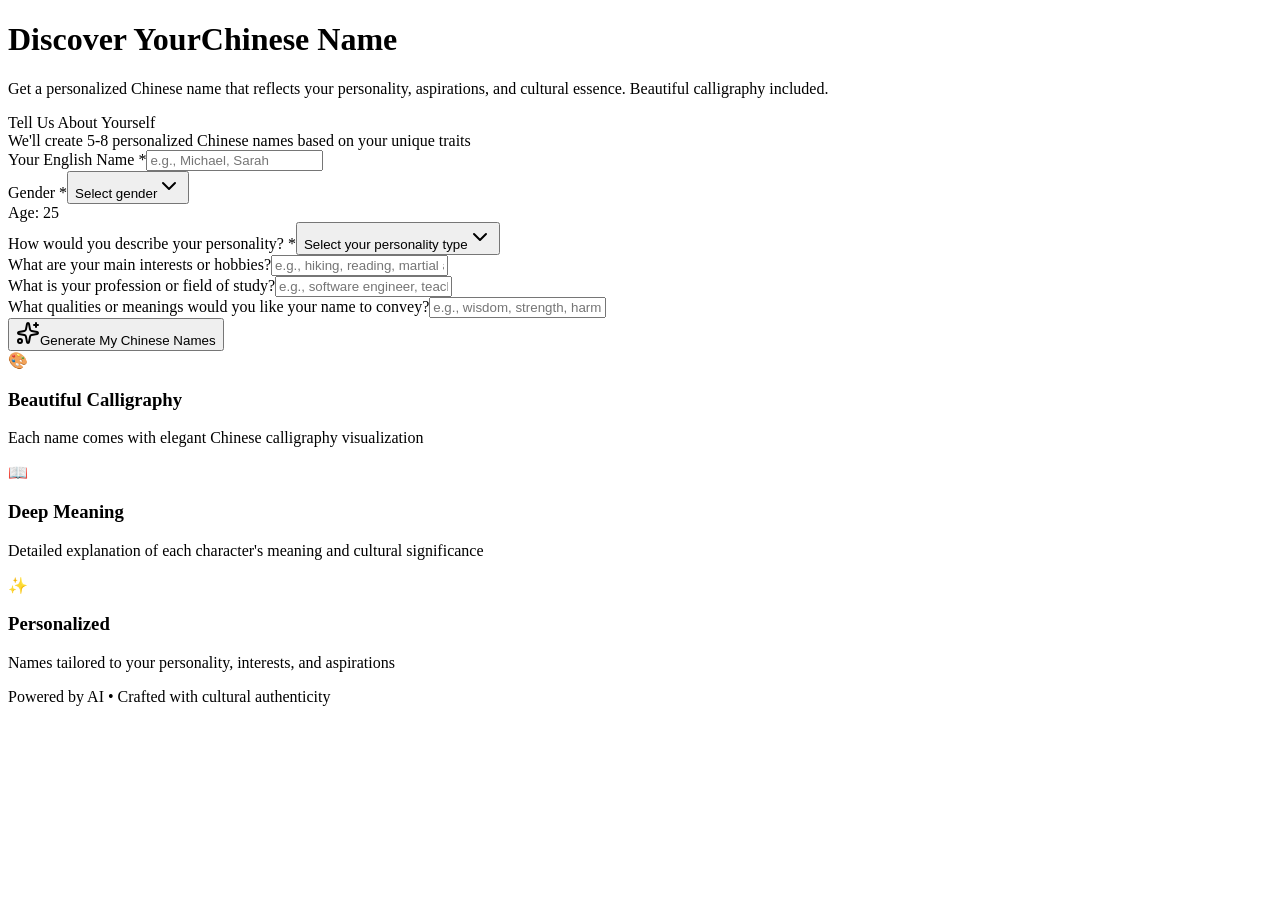
==== chinesename/index.html @ ee8c096d "Add Chinese Name Generator website" ====
<!DOCTYPE html><html lang="en" class="geist_a71539c9-module__T19VSG__variable h-full antialiased"><head><meta charSet="utf-8"/><meta name="viewport" content="width=device-width, initial-scale=1"/><link rel="preload" href="/_next/static/media/caa3a2e1cccd8315-s.p.16t1db8_9y2o~.woff2" as="font" crossorigin="" type="font/woff2"/><link rel="stylesheet" href="/_next/static/chunks/0oq7dlzxo1nx4.css" data-precedence="next"/><link rel="preload" as="script" fetchPriority="low" href="/_next/static/chunks/0rog37tipmr42.js"/><script src="/_next/static/chunks/0llhg6xy2~-3f.js" async=""></script><script src="/_next/static/chunks/0jp3821-g5nzi.js" async=""></script><script src="/_next/static/chunks/09541_.hkkmsu.js" async=""></script><script src="/_next/static/chunks/turbopack-060ne_.bs40fj.js" async=""></script><script src="/_next/static/chunks/0_ajyn4u3q8mh.js" async=""></script><script src="/_next/static/chunks/0qkzziaya7t4r.js" async=""></script><script src="/_next/static/chunks/0joxyw_cdjvs6.js" async=""></script><script src="/_next/static/chunks/0bqce~.9xqy77.js" async=""></script><meta name="next-size-adjust" content=""/><title>Your Chinese Name - Discover Your Perfect Chinese Name</title><meta name="description" content="Get a personalized Chinese name based on your personality, interests, and aspirations. Beautiful calligraphy included."/><link rel="icon" href="/favicon.ico?favicon.0x3dzn~oxb6tn.ico" sizes="256x256" type="image/x-icon"/><script src="/_next/static/chunks/03~yq9q893hmn.js" noModule=""></script></head><body class="min-h-full flex flex-col bg-gradient-to-br from-stone-50 via-amber-50/30 to-stone-100"><div hidden=""><!--$--><!--/$--></div><div class="flex-1 flex flex-col items-center justify-center py-12 px-4 sm:px-6 lg:px-8"><div class="text-center mb-12"><h1 class="text-4xl sm:text-5xl font-bold text-stone-800 mb-4 tracking-tight">Discover Your<span class="block text-red-700">Chinese Name</span></h1><p class="text-lg text-stone-600 max-w-2xl mx-auto">Get a personalized Chinese name that reflects your personality, aspirations, and cultural essence. Beautiful calligraphy included.</p></div><div data-slot="card" data-size="default" class="group/card flex flex-col gap-4 overflow-hidden rounded-xl py-4 text-sm text-card-foreground ring-1 ring-foreground/10 has-data-[slot=card-footer]:pb-0 has-[&gt;img:first-child]:pt-0 data-[size=sm]:gap-3 data-[size=sm]:py-3 data-[size=sm]:has-data-[slot=card-footer]:pb-0 *:[img:first-child]:rounded-t-xl *:[img:last-child]:rounded-b-xl w-full max-w-2xl bg-white/80 backdrop-blur-sm border-stone-200 shadow-xl"><div data-slot="card-header" class="group/card-header @container/card-header grid auto-rows-min items-start gap-1 rounded-t-xl px-4 group-data-[size=sm]/card:px-3 has-data-[slot=card-action]:grid-cols-[1fr_auto] has-data-[slot=card-description]:grid-rows-[auto_auto] [.border-b]:pb-4 group-data-[size=sm]/card:[.border-b]:pb-3 text-center"><div data-slot="card-title" class="font-heading font-medium group-data-[size=sm]/card:text-sm text-2xl text-stone-800">Tell Us About Yourself</div><div data-slot="card-description" class="text-sm text-stone-500">We&#x27;ll create 5-8 personalized Chinese names based on your unique traits</div></div><div data-slot="card-content" class="px-4 group-data-[size=sm]/card:px-3"><form class="space-y-6"><div class="space-y-2"><label data-slot="label" class="flex items-center gap-2 text-sm leading-none font-medium select-none group-data-[disabled=true]:pointer-events-none group-data-[disabled=true]:opacity-50 peer-disabled:cursor-not-allowed peer-disabled:opacity-50 text-stone-700" for="englishName">Your English Name <span class="text-red-500">*</span></label><input id="englishName" data-slot="input" placeholder="e.g., Michael, Sarah" required="" class="h-8 w-full min-w-0 rounded-lg border bg-transparent px-2.5 py-1 text-base transition-colors outline-none file:inline-flex file:h-6 file:border-0 file:bg-transparent file:text-sm file:font-medium file:text-foreground placeholder:text-muted-foreground focus-visible:border-ring focus-visible:ring-3 focus-visible:ring-ring/50 disabled:pointer-events-none disabled:cursor-not-allowed disabled:bg-input/50 disabled:opacity-50 aria-invalid:border-destructive aria-invalid:ring-3 aria-invalid:ring-destructive/20 md:text-sm dark:bg-input/30 dark:disabled:bg-input/80 dark:aria-invalid:border-destructive/50 dark:aria-invalid:ring-destructive/40 border-stone-300 focus:border-red-700 focus:ring-red-700" value=""/></div><div class="grid grid-cols-1 sm:grid-cols-2 gap-4"><div class="space-y-2"><label data-slot="label" class="flex items-center gap-2 text-sm leading-none font-medium select-none group-data-[disabled=true]:pointer-events-none group-data-[disabled=true]:opacity-50 peer-disabled:cursor-not-allowed peer-disabled:opacity-50 text-stone-700" for="gender">Gender <span class="text-red-500">*</span></label><button type="button" data-placeholder="" tabindex="0" id="base-ui-_R_2aiavb_" role="combobox" aria-expanded="false" aria-haspopup="listbox" aria-required="true" data-slot="select-trigger" data-size="default" class="flex w-fit items-center justify-between gap-1.5 rounded-lg border bg-transparent py-2 pr-2 pl-2.5 text-sm whitespace-nowrap transition-colors outline-none select-none focus-visible:border-ring focus-visible:ring-3 focus-visible:ring-ring/50 disabled:cursor-not-allowed disabled:opacity-50 aria-invalid:border-destructive aria-invalid:ring-3 aria-invalid:ring-destructive/20 data-placeholder:text-muted-foreground data-[size=default]:h-8 data-[size=sm]:h-7 data-[size=sm]:rounded-[min(var(--radius-md),10px)] *:data-[slot=select-value]:line-clamp-1 *:data-[slot=select-value]:flex *:data-[slot=select-value]:items-center *:data-[slot=select-value]:gap-1.5 dark:bg-input/30 dark:hover:bg-input/50 dark:aria-invalid:border-destructive/50 dark:aria-invalid:ring-destructive/40 [&amp;_svg]:pointer-events-none [&amp;_svg]:shrink-0 [&amp;_svg:not([class*=&#x27;size-&#x27;])]:size-4 border-stone-300 focus:border-red-700 focus:ring-red-700"><span data-placeholder="" data-slot="select-value" class="flex flex-1 text-left">Select gender</span><svg xmlns="http://www.w3.org/2000/svg" width="24" height="24" viewBox="0 0 24 24" fill="none" stroke="currentColor" stroke-width="2" stroke-linecap="round" stroke-linejoin="round" class="lucide lucide-chevron-down pointer-events-none size-4 text-muted-foreground" aria-hidden="true"><path d="m6 9 6 6 6-6"></path>▼</svg></button><input id="base-ui-_R_2aiavb_-hidden-input" required="" style="clip-path:inset(50%);overflow:hidden;white-space:nowrap;border:0;padding:0;width:1px;height:1px;margin:-1px;position:fixed;top:0;left:0" tabindex="-1" aria-hidden="true" value=""/></div><div class="space-y-2"><label data-slot="label" class="flex items-center gap-2 text-sm leading-none font-medium select-none group-data-[disabled=true]:pointer-events-none group-data-[disabled=true]:opacity-50 peer-disabled:cursor-not-allowed peer-disabled:opacity-50 text-stone-700">Age: <!-- -->25</label><div data-orientation="horizontal" id="base-ui-_R_2iiavb_" role="group" data-slot="slider" class="data-horizontal:w-full data-vertical:h-full py-2"><div data-orientation="horizontal" data-base-ui-slider-control="" class="relative flex w-full touch-none items-center select-none data-disabled:opacity-50 data-vertical:h-full data-vertical:min-h-40 data-vertical:w-auto data-vertical:flex-col"><div data-orientation="horizontal" style="position:relative" data-slot="slider-track" class="relative grow overflow-hidden rounded-full bg-muted select-none data-horizontal:h-1 data-horizontal:w-full data-vertical:h-full data-vertical:w-1"><div data-orientation="horizontal" data-base-ui-slider-indicator="" style="visibility:hidden;position:relative;height:inherit;--start-position:0%;inset-inline-start:0;width:var(--start-position)" data-slot="slider-range" class="bg-primary select-none data-horizontal:h-full data-vertical:w-full"></div></div><div data-orientation="horizontal" data-index="0" id="base-ui-_R_1miiavb_" style="--position:0%;visibility:hidden;position:absolute;inset-inline-start:var(--position);top:50%;translate:-50% -50%" data-slot="slider-thumb" class="relative block size-3 shrink-0 rounded-full border border-ring bg-white ring-ring/50 transition-[color,box-shadow] select-none after:absolute after:-inset-2 hover:ring-3 focus-visible:ring-3 focus-visible:outline-hidden active:ring-3 disabled:pointer-events-none disabled:opacity-50"><input aria-orientation="horizontal" aria-valuenow="25" id="base-ui-_R_1miiavbH2_" max="80" min="10" step="1" style="clip-path:inset(50%);overflow:hidden;white-space:nowrap;border:0;padding:0;width:100%;height:100%;margin:-1px;position:fixed;top:0;left:0" type="range" value="25"/><script>!function(){const t=document.currentScript?.parentElement;if(!t)return;const e=t.closest("[data-base-ui-slider-control]");if(!e)return;const r=e.querySelector("[data-base-ui-slider-indicator]"),i=e.getBoundingClientRect(),n="vertical"===e.getAttribute("data-orientation")?"height":"width",o=e.querySelectorAll('input[type="range"]'),l=o.length>1,s=o.length-1;let a=null,u=null;for(let t=0;t<o.length;t+=1){const e=o[t],y=parseFloat(e.getAttribute("value")??"");if(Number.isNaN(y))return;const c=e.parentElement;if(!c)return;const p=parseFloat(e.getAttribute("max")??"100"),g=parseFloat(e.getAttribute("min")??"0"),b=c?.getBoundingClientRect(),d=i[n]-b[n],m=100*(y-g)/(p-g),v=(b[n]/2+d*m/100)/i[n]*100;c.style.setProperty("--position",`${v}%`),Number.isFinite(v)&&(c.style.removeProperty("visibility"),r&&(0===t?(a=v,r.style.setProperty("--start-position",`${v}%`),l||r.style.removeProperty("visibility")):t===s&&(u=v-(a??0),r.style.setProperty("--end-position",`${v}%`),r.style.setProperty("--relative-size",`${u}%`),r.style.removeProperty("visibility"))))}}();</script></div></div></div></div></div><div class="space-y-2"><label data-slot="label" class="flex items-center gap-2 text-sm leading-none font-medium select-none group-data-[disabled=true]:pointer-events-none group-data-[disabled=true]:opacity-50 peer-disabled:cursor-not-allowed peer-disabled:opacity-50 text-stone-700" for="personality">How would you describe your personality? <span class="text-red-500">*</span></label><button type="button" data-placeholder="" tabindex="0" id="base-ui-_R_jiavb_" role="combobox" aria-expanded="false" aria-haspopup="listbox" aria-required="true" data-slot="select-trigger" data-size="default" class="flex w-fit items-center justify-between gap-1.5 rounded-lg border bg-transparent py-2 pr-2 pl-2.5 text-sm whitespace-nowrap transition-colors outline-none select-none focus-visible:border-ring focus-visible:ring-3 focus-visible:ring-ring/50 disabled:cursor-not-allowed disabled:opacity-50 aria-invalid:border-destructive aria-invalid:ring-3 aria-invalid:ring-destructive/20 data-placeholder:text-muted-foreground data-[size=default]:h-8 data-[size=sm]:h-7 data-[size=sm]:rounded-[min(var(--radius-md),10px)] *:data-[slot=select-value]:line-clamp-1 *:data-[slot=select-value]:flex *:data-[slot=select-value]:items-center *:data-[slot=select-value]:gap-1.5 dark:bg-input/30 dark:hover:bg-input/50 dark:aria-invalid:border-destructive/50 dark:aria-invalid:ring-destructive/40 [&amp;_svg]:pointer-events-none [&amp;_svg]:shrink-0 [&amp;_svg:not([class*=&#x27;size-&#x27;])]:size-4 border-stone-300 focus:border-red-700 focus:ring-red-700"><span data-placeholder="" data-slot="select-value" class="flex flex-1 text-left">Select your personality type</span><svg xmlns="http://www.w3.org/2000/svg" width="24" height="24" viewBox="0 0 24 24" fill="none" stroke="currentColor" stroke-width="2" stroke-linecap="round" stroke-linejoin="round" class="lucide lucide-chevron-down pointer-events-none size-4 text-muted-foreground" aria-hidden="true"><path d="m6 9 6 6 6-6"></path>▼</svg></button><input id="base-ui-_R_jiavb_-hidden-input" required="" style="clip-path:inset(50%);overflow:hidden;white-space:nowrap;border:0;padding:0;width:1px;height:1px;margin:-1px;position:fixed;top:0;left:0" tabindex="-1" aria-hidden="true" value=""/></div><div class="space-y-2"><label data-slot="label" class="flex items-center gap-2 text-sm leading-none font-medium select-none group-data-[disabled=true]:pointer-events-none group-data-[disabled=true]:opacity-50 peer-disabled:cursor-not-allowed peer-disabled:opacity-50 text-stone-700" for="interests">What are your main interests or hobbies?</label><input id="interests" data-slot="input" placeholder="e.g., hiking, reading, martial arts, tea ceremony, music..." class="h-8 w-full min-w-0 rounded-lg border bg-transparent px-2.5 py-1 text-base transition-colors outline-none file:inline-flex file:h-6 file:border-0 file:bg-transparent file:text-sm file:font-medium file:text-foreground placeholder:text-muted-foreground focus-visible:border-ring focus-visible:ring-3 focus-visible:ring-ring/50 disabled:pointer-events-none disabled:cursor-not-allowed disabled:bg-input/50 disabled:opacity-50 aria-invalid:border-destructive aria-invalid:ring-3 aria-invalid:ring-destructive/20 md:text-sm dark:bg-input/30 dark:disabled:bg-input/80 dark:aria-invalid:border-destructive/50 dark:aria-invalid:ring-destructive/40 border-stone-300 focus:border-red-700 focus:ring-red-700" value=""/></div><div class="space-y-2"><label data-slot="label" class="flex items-center gap-2 text-sm leading-none font-medium select-none group-data-[disabled=true]:pointer-events-none group-data-[disabled=true]:opacity-50 peer-disabled:cursor-not-allowed peer-disabled:opacity-50 text-stone-700" for="profession">What is your profession or field of study?</label><input id="profession" data-slot="input" placeholder="e.g., software engineer, teacher, artist, student..." class="h-8 w-full min-w-0 rounded-lg border bg-transparent px-2.5 py-1 text-base transition-colors outline-none file:inline-flex file:h-6 file:border-0 file:bg-transparent file:text-sm file:font-medium file:text-foreground placeholder:text-muted-foreground focus-visible:border-ring focus-visible:ring-3 focus-visible:ring-ring/50 disabled:pointer-events-none disabled:cursor-not-allowed disabled:bg-input/50 disabled:opacity-50 aria-invalid:border-destructive aria-invalid:ring-3 aria-invalid:ring-destructive/20 md:text-sm dark:bg-input/30 dark:disabled:bg-input/80 dark:aria-invalid:border-destructive/50 dark:aria-invalid:ring-destructive/40 border-stone-300 focus:border-red-700 focus:ring-red-700" value=""/></div><div class="space-y-2"><label data-slot="label" class="flex items-center gap-2 text-sm leading-none font-medium select-none group-data-[disabled=true]:pointer-events-none group-data-[disabled=true]:opacity-50 peer-disabled:cursor-not-allowed peer-disabled:opacity-50 text-stone-700" for="desiredMeaning">What qualities or meanings would you like your name to convey?</label><input id="desiredMeaning" data-slot="input" placeholder="e.g., wisdom, strength, harmony, success, beauty..." class="h-8 w-full min-w-0 rounded-lg border bg-transparent px-2.5 py-1 text-base transition-colors outline-none file:inline-flex file:h-6 file:border-0 file:bg-transparent file:text-sm file:font-medium file:text-foreground placeholder:text-muted-foreground focus-visible:border-ring focus-visible:ring-3 focus-visible:ring-ring/50 disabled:pointer-events-none disabled:cursor-not-allowed disabled:bg-input/50 disabled:opacity-50 aria-invalid:border-destructive aria-invalid:ring-3 aria-invalid:ring-destructive/20 md:text-sm dark:bg-input/30 dark:disabled:bg-input/80 dark:aria-invalid:border-destructive/50 dark:aria-invalid:ring-destructive/40 border-stone-300 focus:border-red-700 focus:ring-red-700" value=""/></div><button type="submit" tabindex="0" data-slot="button" class="group/button inline-flex shrink-0 items-center justify-center border border-transparent bg-clip-padding whitespace-nowrap outline-none select-none focus-visible:border-ring focus-visible:ring-3 focus-visible:ring-ring/50 active:not-aria-[haspopup]:translate-y-px disabled:pointer-events-none disabled:opacity-50 aria-invalid:border-destructive aria-invalid:ring-3 aria-invalid:ring-destructive/20 dark:aria-invalid:border-destructive/50 dark:aria-invalid:ring-destructive/40 [&amp;_svg]:pointer-events-none [&amp;_svg]:shrink-0 [&amp;_svg:not([class*=&#x27;size-&#x27;])]:size-4 [a]:hover:bg-primary/80 h-8 gap-1.5 px-2.5 has-data-[icon=inline-end]:pr-2 has-data-[icon=inline-start]:pl-2 w-full bg-red-800 hover:bg-red-900 text-white py-6 text-lg font-semibold rounded-xl transition-all duration-200 shadow-lg hover:shadow-xl"><svg xmlns="http://www.w3.org/2000/svg" width="24" height="24" viewBox="0 0 24 24" fill="none" stroke="currentColor" stroke-width="2" stroke-linecap="round" stroke-linejoin="round" class="lucide lucide-sparkles mr-2 h-5 w-5" aria-hidden="true"><path d="M11.017 2.814a1 1 0 0 1 1.966 0l1.051 5.558a2 2 0 0 0 1.594 1.594l5.558 1.051a1 1 0 0 1 0 1.966l-5.558 1.051a2 2 0 0 0-1.594 1.594l-1.051 5.558a1 1 0 0 1-1.966 0l-1.051-5.558a2 2 0 0 0-1.594-1.594l-5.558-1.051a1 1 0 0 1 0-1.966l5.558-1.051a2 2 0 0 0 1.594-1.594z"></path><path d="M20 2v4"></path><path d="M22 4h-4"></path><circle cx="4" cy="20" r="2"></circle></svg>Generate My Chinese Names</button></form></div></div><div class="mt-16 grid grid-cols-1 sm:grid-cols-3 gap-8 max-w-4xl"><div class="text-center"><div class="w-12 h-12 bg-red-100 rounded-full flex items-center justify-center mx-auto mb-4"><span class="text-2xl">🎨</span></div><h3 class="font-semibold text-stone-800 mb-2">Beautiful Calligraphy</h3><p class="text-stone-600 text-sm">Each name comes with elegant Chinese calligraphy visualization</p></div><div class="text-center"><div class="w-12 h-12 bg-red-100 rounded-full flex items-center justify-center mx-auto mb-4"><span class="text-2xl">📖</span></div><h3 class="font-semibold text-stone-800 mb-2">Deep Meaning</h3><p class="text-stone-600 text-sm">Detailed explanation of each character&#x27;s meaning and cultural significance</p></div><div class="text-center"><div class="w-12 h-12 bg-red-100 rounded-full flex items-center justify-center mx-auto mb-4"><span class="text-2xl">✨</span></div><h3 class="font-semibold text-stone-800 mb-2">Personalized</h3><p class="text-stone-600 text-sm">Names tailored to your personality, interests, and aspirations</p></div></div><footer class="mt-16 text-center text-stone-500 text-sm"><p>Powered by AI • Crafted with cultural authenticity</p></footer></div><!--$--><!--/$--><script src="/_next/static/chunks/0rog37tipmr42.js" id="_R_" async=""></script><script>(self.__next_f=self.__next_f||[]).push([0])</script><script>self.__next_f.push([1,"1:\"$Sreact.fragment\"\n2:I[67219,[\"/_next/static/chunks/0_ajyn4u3q8mh.js\",\"/_next/static/chunks/0qkzziaya7t4r.js\"],\"default\"]\n3:I[81986,[\"/_next/static/chunks/0_ajyn4u3q8mh.js\",\"/_next/static/chunks/0qkzziaya7t4r.js\"],\"default\"]\n4:I[17931,[\"/_next/static/chunks/0_ajyn4u3q8mh.js\",\"/_next/static/chunks/0qkzziaya7t4r.js\"],\"ClientPageRoot\"]\n5:I[80475,[\"/_next/static/chunks/0_ajyn4u3q8mh.js\",\"/_next/static/chunks/0qkzziaya7t4r.js\",\"/_next/static/chunks/0joxyw_cdjvs6.js\",\"/_next/static/chunks/0bqce~.9xqy77.js\"],\"default\"]\n8:I[76210,[\"/_next/static/chunks/0_ajyn4u3q8mh.js\",\"/_next/static/chunks/0qkzziaya7t4r.js\"],\"OutletBoundary\"]\n9:\"$Sreact.suspense\"\nb:I[76210,[\"/_next/static/chunks/0_ajyn4u3q8mh.js\",\"/_next/static/chunks/0qkzziaya7t4r.js\"],\"ViewportBoundary\"]\nd:I[76210,[\"/_next/static/chunks/0_ajyn4u3q8mh.js\",\"/_next/static/chunks/0qkzziaya7t4r.js\"],\"MetadataBoundary\"]\nf:I[5063,[\"/_next/static/chunks/0_ajyn4u3q8mh.js\",\"/_next/static/chunks/0qkzziaya7t4r.js\"],\"default\",1]\n:HL[\"/_next/static/chunks/0oq7dlzxo1nx4.css\",\"style\"]\n:HL[\"/_next/static/media/caa3a2e1cccd8315-s.p.16t1db8_9y2o~.woff2\",\"font\",{\"crossOrigin\":\"\",\"type\":\"font/woff2\"}]\n"])</script><script>self.__next_f.push([1,"0:{\"P\":null,\"c\":[\"\",\"\"],\"q\":\"\",\"i\":false,\"f\":[[[\"\",{\"children\":[\"__PAGE__\",{}]},\"$undefined\",\"$undefined\",16],[[\"$\",\"$1\",\"c\",{\"children\":[[[\"$\",\"link\",\"0\",{\"rel\":\"stylesheet\",\"href\":\"/_next/static/chunks/0oq7dlzxo1nx4.css\",\"precedence\":\"next\",\"crossOrigin\":\"$undefined\",\"nonce\":\"$undefined\"}],[\"$\",\"script\",\"script-0\",{\"src\":\"/_next/static/chunks/0_ajyn4u3q8mh.js\",\"async\":true,\"nonce\":\"$undefined\"}],[\"$\",\"script\",\"script-1\",{\"src\":\"/_next/static/chunks/0qkzziaya7t4r.js\",\"async\":true,\"nonce\":\"$undefined\"}]],[\"$\",\"html\",null,{\"lang\":\"en\",\"className\":\"geist_a71539c9-module__T19VSG__variable h-full antialiased\",\"children\":[\"$\",\"body\",null,{\"className\":\"min-h-full flex flex-col bg-gradient-to-br from-stone-50 via-amber-50/30 to-stone-100\",\"children\":[\"$\",\"$L2\",null,{\"parallelRouterKey\":\"children\",\"error\":\"$undefined\",\"errorStyles\":\"$undefined\",\"errorScripts\":\"$undefined\",\"template\":[\"$\",\"$L3\",null,{}],\"templateStyles\":\"$undefined\",\"templateScripts\":\"$undefined\",\"notFound\":[[[\"$\",\"title\",null,{\"children\":\"404: This page could not be found.\"}],[\"$\",\"div\",null,{\"style\":{\"fontFamily\":\"system-ui,\\\"Segoe UI\\\",Roboto,Helvetica,Arial,sans-serif,\\\"Apple Color Emoji\\\",\\\"Segoe UI Emoji\\\"\",\"height\":\"100vh\",\"textAlign\":\"center\",\"display\":\"flex\",\"flexDirection\":\"column\",\"alignItems\":\"center\",\"justifyContent\":\"center\"},\"children\":[\"$\",\"div\",null,{\"children\":[[\"$\",\"style\",null,{\"dangerouslySetInnerHTML\":{\"__html\":\"body{color:#000;background:#fff;margin:0}.next-error-h1{border-right:1px solid rgba(0,0,0,.3)}@media (prefers-color-scheme:dark){body{color:#fff;background:#000}.next-error-h1{border-right:1px solid rgba(255,255,255,.3)}}\"}}],[\"$\",\"h1\",null,{\"className\":\"next-error-h1\",\"style\":{\"display\":\"inline-block\",\"margin\":\"0 20px 0 0\",\"padding\":\"0 23px 0 0\",\"fontSize\":24,\"fontWeight\":500,\"verticalAlign\":\"top\",\"lineHeight\":\"49px\"},\"children\":404}],[\"$\",\"div\",null,{\"style\":{\"display\":\"inline-block\"},\"children\":[\"$\",\"h2\",null,{\"style\":{\"fontSize\":14,\"fontWeight\":400,\"lineHeight\":\"49px\",\"margin\":0},\"children\":\"This page could not be found.\"}]}]]}]}]],[]],\"forbidden\":\"$undefined\",\"unauthorized\":\"$undefined\"}]}]}]]}],{\"children\":[[\"$\",\"$1\",\"c\",{\"children\":[[\"$\",\"$L4\",null,{\"Component\":\"$5\",\"serverProvidedParams\":{\"searchParams\":{},\"params\":{},\"promises\":[\"$@6\",\"$@7\"]}}],[[\"$\",\"script\",\"script-0\",{\"src\":\"/_next/static/chunks/0joxyw_cdjvs6.js\",\"async\":true,\"nonce\":\"$undefined\"}],[\"$\",\"script\",\"script-1\",{\"src\":\"/_next/static/chunks/0bqce~.9xqy77.js\",\"async\":true,\"nonce\":\"$undefined\"}]],[\"$\",\"$L8\",null,{\"children\":[\"$\",\"$9\",null,{\"name\":\"Next.MetadataOutlet\",\"children\":\"$@a\"}]}]]}],{},null,false,null]},null,false,null],[\"$\",\"$1\",\"h\",{\"children\":[null,[\"$\",\"$Lb\",null,{\"children\":\"$Lc\"}],[\"$\",\"div\",null,{\"hidden\":true,\"children\":[\"$\",\"$Ld\",null,{\"children\":[\"$\",\"$9\",null,{\"name\":\"Next.Metadata\",\"children\":\"$Le\"}]}]}],[\"$\",\"meta\",null,{\"name\":\"next-size-adjust\",\"content\":\"\"}]]}],false]],\"m\":\"$undefined\",\"G\":[\"$f\",[[\"$\",\"link\",\"0\",{\"rel\":\"stylesheet\",\"href\":\"/_next/static/chunks/0oq7dlzxo1nx4.css\",\"precedence\":\"next\",\"crossOrigin\":\"$undefined\",\"nonce\":\"$undefined\"}]]],\"S\":true,\"h\":null,\"s\":\"$undefined\",\"l\":\"$undefined\",\"p\":\"$undefined\",\"d\":\"$undefined\",\"b\":\"XhSeOTBCZrnw3pO83jmmq\"}\n"])</script><script>self.__next_f.push([1,"6:{}\n7:\"$0:f:0:1:1:children:0:props:children:0:props:serverProvidedParams:params\"\n"])</script><script>self.__next_f.push([1,"c:[[\"$\",\"meta\",\"0\",{\"charSet\":\"utf-8\"}],[\"$\",\"meta\",\"1\",{\"name\":\"viewport\",\"content\":\"width=device-width, initial-scale=1\"}]]\n"])</script><script>self.__next_f.push([1,"10:I[95504,[\"/_next/static/chunks/0_ajyn4u3q8mh.js\",\"/_next/static/chunks/0qkzziaya7t4r.js\"],\"IconMark\"]\na:null\ne:[[\"$\",\"title\",\"0\",{\"children\":\"Your Chinese Name - Discover Your Perfect Chinese Name\"}],[\"$\",\"meta\",\"1\",{\"name\":\"description\",\"content\":\"Get a personalized Chinese name based on your personality, interests, and aspirations. Beautiful calligraphy included.\"}],[\"$\",\"link\",\"2\",{\"rel\":\"icon\",\"href\":\"/favicon.ico?favicon.0x3dzn~oxb6tn.ico\",\"sizes\":\"256x256\",\"type\":\"image/x-icon\"}],[\"$\",\"$L10\",\"3\",{}]]\n"])</script></body></html>
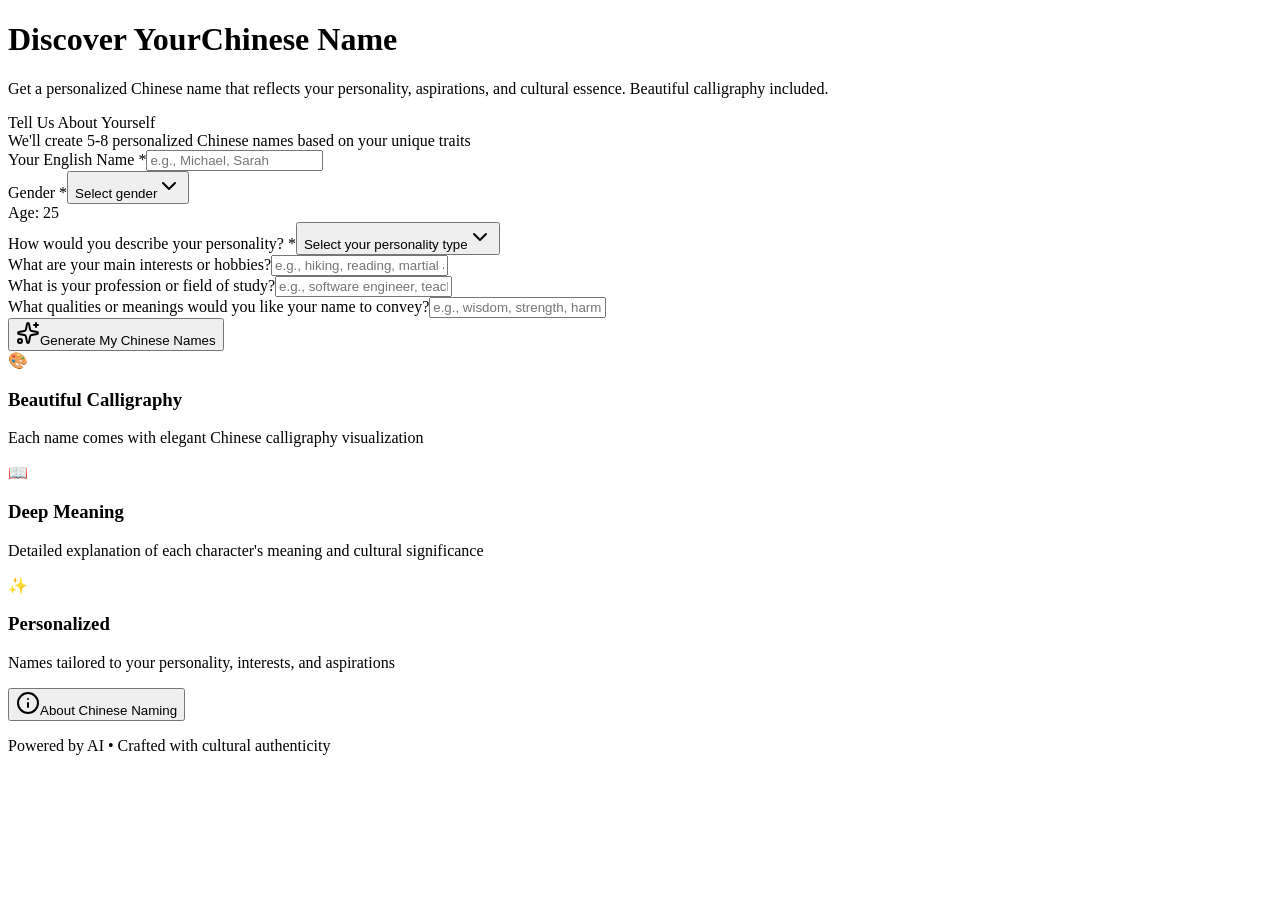
==== commit 904cb012: "Update Chinese Name Generator: fix API field mapping, add share/copy features, add about page, optim" ====
--- a/chinesename/index.html
+++ b/chinesename/index.html
@@ -1 +1 @@
-<!DOCTYPE html><html lang="en" class="geist_a71539c9-module__T19VSG__variable h-full antialiased"><head><meta charSet="utf-8"/><meta name="viewport" content="width=device-width, initial-scale=1"/><link rel="preload" href="/_next/static/media/caa3a2e1cccd8315-s.p.16t1db8_9y2o~.woff2" as="font" crossorigin="" type="font/woff2"/><link rel="stylesheet" href="/_next/static/chunks/0oq7dlzxo1nx4.css" data-precedence="next"/><link rel="preload" as="script" fetchPriority="low" href="/_next/static/chunks/0rog37tipmr42.js"/><script src="/_next/static/chunks/0llhg6xy2~-3f.js" async=""></script><script src="/_next/static/chunks/0jp3821-g5nzi.js" async=""></script><script src="/_next/static/chunks/09541_.hkkmsu.js" async=""></script><script src="/_next/static/chunks/turbopack-060ne_.bs40fj.js" async=""></script><script src="/_next/static/chunks/0_ajyn4u3q8mh.js" async=""></script><script src="/_next/static/chunks/0qkzziaya7t4r.js" async=""></script><script src="/_next/static/chunks/0joxyw_cdjvs6.js" async=""></script><script src="/_next/static/chunks/0bqce~.9xqy77.js" async=""></script><meta name="next-size-adjust" content=""/><title>Your Chinese Name - Discover Your Perfect Chinese Name</title><meta name="description" content="Get a personalized Chinese name based on your personality, interests, and aspirations. Beautiful calligraphy included."/><link rel="icon" href="/favicon.ico?favicon.0x3dzn~oxb6tn.ico" sizes="256x256" type="image/x-icon"/><script src="/_next/static/chunks/03~yq9q893hmn.js" noModule=""></script></head><body class="min-h-full flex flex-col bg-gradient-to-br from-stone-50 via-amber-50/30 to-stone-100"><div hidden=""><!--$--><!--/$--></div><div class="flex-1 flex flex-col items-center justify-center py-12 px-4 sm:px-6 lg:px-8"><div class="text-center mb-12"><h1 class="text-4xl sm:text-5xl font-bold text-stone-800 mb-4 tracking-tight">Discover Your<span class="block text-red-700">Chinese Name</span></h1><p class="text-lg text-stone-600 max-w-2xl mx-auto">Get a personalized Chinese name that reflects your personality, aspirations, and cultural essence. Beautiful calligraphy included.</p></div><div data-slot="card" data-size="default" class="group/card flex flex-col gap-4 overflow-hidden rounded-xl py-4 text-sm text-card-foreground ring-1 ring-foreground/10 has-data-[slot=card-footer]:pb-0 has-[&gt;img:first-child]:pt-0 data-[size=sm]:gap-3 data-[size=sm]:py-3 data-[size=sm]:has-data-[slot=card-footer]:pb-0 *:[img:first-child]:rounded-t-xl *:[img:last-child]:rounded-b-xl w-full max-w-2xl bg-white/80 backdrop-blur-sm border-stone-200 shadow-xl"><div data-slot="card-header" class="group/card-header @container/card-header grid auto-rows-min items-start gap-1 rounded-t-xl px-4 group-data-[size=sm]/card:px-3 has-data-[slot=card-action]:grid-cols-[1fr_auto] has-data-[slot=card-description]:grid-rows-[auto_auto] [.border-b]:pb-4 group-data-[size=sm]/card:[.border-b]:pb-3 text-center"><div data-slot="card-title" class="font-heading font-medium group-data-[size=sm]/card:text-sm text-2xl text-stone-800">Tell Us About Yourself</div><div data-slot="card-description" class="text-sm text-stone-500">We&#x27;ll create 5-8 personalized Chinese names based on your unique traits</div></div><div data-slot="card-content" class="px-4 group-data-[size=sm]/card:px-3"><form class="space-y-6"><div class="space-y-2"><label data-slot="label" class="flex items-center gap-2 text-sm leading-none font-medium select-none group-data-[disabled=true]:pointer-events-none group-data-[disabled=true]:opacity-50 peer-disabled:cursor-not-allowed peer-disabled:opacity-50 text-stone-700" for="englishName">Your English Name <span class="text-red-500">*</span></label><input id="englishName" data-slot="input" placeholder="e.g., Michael, Sarah" required="" class="h-8 w-full min-w-0 rounded-lg border bg-transparent px-2.5 py-1 text-base transition-colors outline-none file:inline-flex file:h-6 file:border-0 file:bg-transparent file:text-sm file:font-medium file:text-foreground placeholder:text-muted-foreground focus-visible:border-ring focus-visible:ring-3 focus-visible:ring-ring/50 disabled:pointer-events-none disabled:cursor-not-allowed disabled:bg-input/50 disabled:opacity-50 aria-invalid:border-destructive aria-invalid:ring-3 aria-invalid:ring-destructive/20 md:text-sm dark:bg-input/30 dark:disabled:bg-input/80 dark:aria-invalid:border-destructive/50 dark:aria-invalid:ring-destructive/40 border-stone-300 focus:border-red-700 focus:ring-red-700" value=""/></div><div class="grid grid-cols-1 sm:grid-cols-2 gap-4"><div class="space-y-2"><label data-slot="label" class="flex items-center gap-2 text-sm leading-none font-medium select-none group-data-[disabled=true]:pointer-events-none group-data-[disabled=true]:opacity-50 peer-disabled:cursor-not-allowed peer-disabled:opacity-50 text-stone-700" for="gender">Gender <span class="text-red-500">*</span></label><button type="button" data-placeholder="" tabindex="0" id="base-ui-_R_2aiavb_" role="combobox" aria-expanded="false" aria-haspopup="listbox" aria-required="true" data-slot="select-trigger" data-size="default" class="flex w-fit items-center justify-between gap-1.5 rounded-lg border bg-transparent py-2 pr-2 pl-2.5 text-sm whitespace-nowrap transition-colors outline-none select-none focus-visible:border-ring focus-visible:ring-3 focus-visible:ring-ring/50 disabled:cursor-not-allowed disabled:opacity-50 aria-invalid:border-destructive aria-invalid:ring-3 aria-invalid:ring-destructive/20 data-placeholder:text-muted-foreground data-[size=default]:h-8 data-[size=sm]:h-7 data-[size=sm]:rounded-[min(var(--radius-md),10px)] *:data-[slot=select-value]:line-clamp-1 *:data-[slot=select-value]:flex *:data-[slot=select-value]:items-center *:data-[slot=select-value]:gap-1.5 dark:bg-input/30 dark:hover:bg-input/50 dark:aria-invalid:border-destructive/50 dark:aria-invalid:ring-destructive/40 [&amp;_svg]:pointer-events-none [&amp;_svg]:shrink-0 [&amp;_svg:not([class*=&#x27;size-&#x27;])]:size-4 border-stone-300 focus:border-red-700 focus:ring-red-700"><span data-placeholder="" data-slot="select-value" class="flex flex-1 text-left">Select gender</span><svg xmlns="http://www.w3.org/2000/svg" width="24" height="24" viewBox="0 0 24 24" fill="none" stroke="currentColor" stroke-width="2" stroke-linecap="round" stroke-linejoin="round" class="lucide lucide-chevron-down pointer-events-none size-4 text-muted-foreground" aria-hidden="true"><path d="m6 9 6 6 6-6"></path>▼</svg></button><input id="base-ui-_R_2aiavb_-hidden-input" required="" style="clip-path:inset(50%);overflow:hidden;white-space:nowrap;border:0;padding:0;width:1px;height:1px;margin:-1px;position:fixed;top:0;left:0" tabindex="-1" aria-hidden="true" value=""/></div><div class="space-y-2"><label data-slot="label" class="flex items-center gap-2 text-sm leading-none font-medium select-none group-data-[disabled=true]:pointer-events-none group-data-[disabled=true]:opacity-50 peer-disabled:cursor-not-allowed peer-disabled:opacity-50 text-stone-700">Age: <!-- -->25</label><div data-orientation="horizontal" id="base-ui-_R_2iiavb_" role="group" data-slot="slider" class="data-horizontal:w-full data-vertical:h-full py-2"><div data-orientation="horizontal" data-base-ui-slider-control="" class="relative flex w-full touch-none items-center select-none data-disabled:opacity-50 data-vertical:h-full data-vertical:min-h-40 data-vertical:w-auto data-vertical:flex-col"><div data-orientation="horizontal" style="position:relative" data-slot="slider-track" class="relative grow overflow-hidden rounded-full bg-muted select-none data-horizontal:h-1 data-horizontal:w-full data-vertical:h-full data-vertical:w-1"><div data-orientation="horizontal" data-base-ui-slider-indicator="" style="visibility:hidden;position:relative;height:inherit;--start-position:0%;inset-inline-start:0;width:var(--start-position)" data-slot="slider-range" class="bg-primary select-none data-horizontal:h-full data-vertical:w-full"></div></div><div data-orientation="horizontal" data-index="0" id="base-ui-_R_1miiavb_" style="--position:0%;visibility:hidden;position:absolute;inset-inline-start:var(--position);top:50%;translate:-50% -50%" data-slot="slider-thumb" class="relative block size-3 shrink-0 rounded-full border border-ring bg-white ring-ring/50 transition-[color,box-shadow] select-none after:absolute after:-inset-2 hover:ring-3 focus-visible:ring-3 focus-visible:outline-hidden active:ring-3 disabled:pointer-events-none disabled:opacity-50"><input aria-orientation="horizontal" aria-valuenow="25" id="base-ui-_R_1miiavbH2_" max="80" min="10" step="1" style="clip-path:inset(50%);overflow:hidden;white-space:nowrap;border:0;padding:0;width:100%;height:100%;margin:-1px;position:fixed;top:0;left:0" type="range" value="25"/><script>!function(){const t=document.currentScript?.parentElement;if(!t)return;const e=t.closest("[data-base-ui-slider-control]");if(!e)return;const r=e.querySelector("[data-base-ui-slider-indicator]"),i=e.getBoundingClientRect(),n="vertical"===e.getAttribute("data-orientation")?"height":"width",o=e.querySelectorAll('input[type="range"]'),l=o.length>1,s=o.length-1;let a=null,u=null;for(let t=0;t<o.length;t+=1){const e=o[t],y=parseFloat(e.getAttribute("value")??"");if(Number.isNaN(y))return;const c=e.parentElement;if(!c)return;const p=parseFloat(e.getAttribute("max")??"100"),g=parseFloat(e.getAttribute("min")??"0"),b=c?.getBoundingClientRect(),d=i[n]-b[n],m=100*(y-g)/(p-g),v=(b[n]/2+d*m/100)/i[n]*100;c.style.setProperty("--position",`${v}%`),Number.isFinite(v)&&(c.style.removeProperty("visibility"),r&&(0===t?(a=v,r.style.setProperty("--start-position",`${v}%`),l||r.style.removeProperty("visibility")):t===s&&(u=v-(a??0),r.style.setProperty("--end-position",`${v}%`),r.style.setProperty("--relative-size",`${u}%`),r.style.removeProperty("visibility"))))}}();</script></div></div></div></div></div><div class="space-y-2"><label data-slot="label" class="flex items-center gap-2 text-sm leading-none font-medium select-none group-data-[disabled=true]:pointer-events-none group-data-[disabled=true]:opacity-50 peer-disabled:cursor-not-allowed peer-disabled:opacity-50 text-stone-700" for="personality">How would you describe your personality? <span class="text-red-500">*</span></label><button type="button" data-placeholder="" tabindex="0" id="base-ui-_R_jiavb_" role="combobox" aria-expanded="false" aria-haspopup="listbox" aria-required="true" data-slot="select-trigger" data-size="default" class="flex w-fit items-center justify-between gap-1.5 rounded-lg border bg-transparent py-2 pr-2 pl-2.5 text-sm whitespace-nowrap transition-colors outline-none select-none focus-visible:border-ring focus-visible:ring-3 focus-visible:ring-ring/50 disabled:cursor-not-allowed disabled:opacity-50 aria-invalid:border-destructive aria-invalid:ring-3 aria-invalid:ring-destructive/20 data-placeholder:text-muted-foreground data-[size=default]:h-8 data-[size=sm]:h-7 data-[size=sm]:rounded-[min(var(--radius-md),10px)] *:data-[slot=select-value]:line-clamp-1 *:data-[slot=select-value]:flex *:data-[slot=select-value]:items-center *:data-[slot=select-value]:gap-1.5 dark:bg-input/30 dark:hover:bg-input/50 dark:aria-invalid:border-destructive/50 dark:aria-invalid:ring-destructive/40 [&amp;_svg]:pointer-events-none [&amp;_svg]:shrink-0 [&amp;_svg:not([class*=&#x27;size-&#x27;])]:size-4 border-stone-300 focus:border-red-700 focus:ring-red-700"><span data-placeholder="" data-slot="select-value" class="flex flex-1 text-left">Select your personality type</span><svg xmlns="http://www.w3.org/2000/svg" width="24" height="24" viewBox="0 0 24 24" fill="none" stroke="currentColor" stroke-width="2" stroke-linecap="round" stroke-linejoin="round" class="lucide lucide-chevron-down pointer-events-none size-4 text-muted-foreground" aria-hidden="true"><path d="m6 9 6 6 6-6"></path>▼</svg></button><input id="base-ui-_R_jiavb_-hidden-input" required="" style="clip-path:inset(50%);overflow:hidden;white-space:nowrap;border:0;padding:0;width:1px;height:1px;margin:-1px;position:fixed;top:0;left:0" tabindex="-1" aria-hidden="true" value=""/></div><div class="space-y-2"><label data-slot="label" class="flex items-center gap-2 text-sm leading-none font-medium select-none group-data-[disabled=true]:pointer-events-none group-data-[disabled=true]:opacity-50 peer-disabled:cursor-not-allowed peer-disabled:opacity-50 text-stone-700" for="interests">What are your main interests or hobbies?</label><input id="interests" data-slot="input" placeholder="e.g., hiking, reading, martial arts, tea ceremony, music..." class="h-8 w-full min-w-0 rounded-lg border bg-transparent px-2.5 py-1 text-base transition-colors outline-none file:inline-flex file:h-6 file:border-0 file:bg-transparent file:text-sm file:font-medium file:text-foreground placeholder:text-muted-foreground focus-visible:border-ring focus-visible:ring-3 focus-visible:ring-ring/50 disabled:pointer-events-none disabled:cursor-not-allowed disabled:bg-input/50 disabled:opacity-50 aria-invalid:border-destructive aria-invalid:ring-3 aria-invalid:ring-destructive/20 md:text-sm dark:bg-input/30 dark:disabled:bg-input/80 dark:aria-invalid:border-destructive/50 dark:aria-invalid:ring-destructive/40 border-stone-300 focus:border-red-700 focus:ring-red-700" value=""/></div><div class="space-y-2"><label data-slot="label" class="flex items-center gap-2 text-sm leading-none font-medium select-none group-data-[disabled=true]:pointer-events-none group-data-[disabled=true]:opacity-50 peer-disabled:cursor-not-allowed peer-disabled:opacity-50 text-stone-700" for="profession">What is your profession or field of study?</label><input id="profession" data-slot="input" placeholder="e.g., software engineer, teacher, artist, student..." class="h-8 w-full min-w-0 rounded-lg border bg-transparent px-2.5 py-1 text-base transition-colors outline-none file:inline-flex file:h-6 file:border-0 file:bg-transparent file:text-sm file:font-medium file:text-foreground placeholder:text-muted-foreground focus-visible:border-ring focus-visible:ring-3 focus-visible:ring-ring/50 disabled:pointer-events-none disabled:cursor-not-allowed disabled:bg-input/50 disabled:opacity-50 aria-invalid:border-destructive aria-invalid:ring-3 aria-invalid:ring-destructive/20 md:text-sm dark:bg-input/30 dark:disabled:bg-input/80 dark:aria-invalid:border-destructive/50 dark:aria-invalid:ring-destructive/40 border-stone-300 focus:border-red-700 focus:ring-red-700" value=""/></div><div class="space-y-2"><label data-slot="label" class="flex items-center gap-2 text-sm leading-none font-medium select-none group-data-[disabled=true]:pointer-events-none group-data-[disabled=true]:opacity-50 peer-disabled:cursor-not-allowed peer-disabled:opacity-50 text-stone-700" for="desiredMeaning">What qualities or meanings would you like your name to convey?</label><input id="desiredMeaning" data-slot="input" placeholder="e.g., wisdom, strength, harmony, success, beauty..." class="h-8 w-full min-w-0 rounded-lg border bg-transparent px-2.5 py-1 text-base transition-colors outline-none file:inline-flex file:h-6 file:border-0 file:bg-transparent file:text-sm file:font-medium file:text-foreground placeholder:text-muted-foreground focus-visible:border-ring focus-visible:ring-3 focus-visible:ring-ring/50 disabled:pointer-events-none disabled:cursor-not-allowed disabled:bg-input/50 disabled:opacity-50 aria-invalid:border-destructive aria-invalid:ring-3 aria-invalid:ring-destructive/20 md:text-sm dark:bg-input/30 dark:disabled:bg-input/80 dark:aria-invalid:border-destructive/50 dark:aria-invalid:ring-destructive/40 border-stone-300 focus:border-red-700 focus:ring-red-700" value=""/></div><button type="submit" tabindex="0" data-slot="button" class="group/button inline-flex shrink-0 items-center justify-center border border-transparent bg-clip-padding whitespace-nowrap outline-none select-none focus-visible:border-ring focus-visible:ring-3 focus-visible:ring-ring/50 active:not-aria-[haspopup]:translate-y-px disabled:pointer-events-none disabled:opacity-50 aria-invalid:border-destructive aria-invalid:ring-3 aria-invalid:ring-destructive/20 dark:aria-invalid:border-destructive/50 dark:aria-invalid:ring-destructive/40 [&amp;_svg]:pointer-events-none [&amp;_svg]:shrink-0 [&amp;_svg:not([class*=&#x27;size-&#x27;])]:size-4 [a]:hover:bg-primary/80 h-8 gap-1.5 px-2.5 has-data-[icon=inline-end]:pr-2 has-data-[icon=inline-start]:pl-2 w-full bg-red-800 hover:bg-red-900 text-white py-6 text-lg font-semibold rounded-xl transition-all duration-200 shadow-lg hover:shadow-xl"><svg xmlns="http://www.w3.org/2000/svg" width="24" height="24" viewBox="0 0 24 24" fill="none" stroke="currentColor" stroke-width="2" stroke-linecap="round" stroke-linejoin="round" class="lucide lucide-sparkles mr-2 h-5 w-5" aria-hidden="true"><path d="M11.017 2.814a1 1 0 0 1 1.966 0l1.051 5.558a2 2 0 0 0 1.594 1.594l5.558 1.051a1 1 0 0 1 0 1.966l-5.558 1.051a2 2 0 0 0-1.594 1.594l-1.051 5.558a1 1 0 0 1-1.966 0l-1.051-5.558a2 2 0 0 0-1.594-1.594l-5.558-1.051a1 1 0 0 1 0-1.966l5.558-1.051a2 2 0 0 0 1.594-1.594z"></path><path d="M20 2v4"></path><path d="M22 4h-4"></path><circle cx="4" cy="20" r="2"></circle></svg>Generate My Chinese Names</button></form></div></div><div class="mt-16 grid grid-cols-1 sm:grid-cols-3 gap-8 max-w-4xl"><div class="text-center"><div class="w-12 h-12 bg-red-100 rounded-full flex items-center justify-center mx-auto mb-4"><span class="text-2xl">🎨</span></div><h3 class="font-semibold text-stone-800 mb-2">Beautiful Calligraphy</h3><p class="text-stone-600 text-sm">Each name comes with elegant Chinese calligraphy visualization</p></div><div class="text-center"><div class="w-12 h-12 bg-red-100 rounded-full flex items-center justify-center mx-auto mb-4"><span class="text-2xl">📖</span></div><h3 class="font-semibold text-stone-800 mb-2">Deep Meaning</h3><p class="text-stone-600 text-sm">Detailed explanation of each character&#x27;s meaning and cultural significance</p></div><div class="text-center"><div class="w-12 h-12 bg-red-100 rounded-full flex items-center justify-center mx-auto mb-4"><span class="text-2xl">✨</span></div><h3 class="font-semibold text-stone-800 mb-2">Personalized</h3><p class="text-stone-600 text-sm">Names tailored to your personality, interests, and aspirations</p></div></div><footer class="mt-16 text-center text-stone-500 text-sm"><p>Powered by AI • Crafted with cultural authenticity</p></footer></div><!--$--><!--/$--><script src="/_next/static/chunks/0rog37tipmr42.js" id="_R_" async=""></script><script>(self.__next_f=self.__next_f||[]).push([0])</script><script>self.__next_f.push([1,"1:\"$Sreact.fragment\"\n2:I[67219,[\"/_next/static/chunks/0_ajyn4u3q8mh.js\",\"/_next/static/chunks/0qkzziaya7t4r.js\"],\"default\"]\n3:I[81986,[\"/_next/static/chunks/0_ajyn4u3q8mh.js\",\"/_next/static/chunks/0qkzziaya7t4r.js\"],\"default\"]\n4:I[17931,[\"/_next/static/chunks/0_ajyn4u3q8mh.js\",\"/_next/static/chunks/0qkzziaya7t4r.js\"],\"ClientPageRoot\"]\n5:I[80475,[\"/_next/static/chunks/0_ajyn4u3q8mh.js\",\"/_next/static/chunks/0qkzziaya7t4r.js\",\"/_next/static/chunks/0joxyw_cdjvs6.js\",\"/_next/static/chunks/0bqce~.9xqy77.js\"],\"default\"]\n8:I[76210,[\"/_next/static/chunks/0_ajyn4u3q8mh.js\",\"/_next/static/chunks/0qkzziaya7t4r.js\"],\"OutletBoundary\"]\n9:\"$Sreact.suspense\"\nb:I[76210,[\"/_next/static/chunks/0_ajyn4u3q8mh.js\",\"/_next/static/chunks/0qkzziaya7t4r.js\"],\"ViewportBoundary\"]\nd:I[76210,[\"/_next/static/chunks/0_ajyn4u3q8mh.js\",\"/_next/static/chunks/0qkzziaya7t4r.js\"],\"MetadataBoundary\"]\nf:I[5063,[\"/_next/static/chunks/0_ajyn4u3q8mh.js\",\"/_next/static/chunks/0qkzziaya7t4r.js\"],\"default\",1]\n:HL[\"/_next/static/chunks/0oq7dlzxo1nx4.css\",\"style\"]\n:HL[\"/_next/static/media/caa3a2e1cccd8315-s.p.16t1db8_9y2o~.woff2\",\"font\",{\"crossOrigin\":\"\",\"type\":\"font/woff2\"}]\n"])</script><script>self.__next_f.push([1,"0:{\"P\":null,\"c\":[\"\",\"\"],\"q\":\"\",\"i\":false,\"f\":[[[\"\",{\"children\":[\"__PAGE__\",{}]},\"$undefined\",\"$undefined\",16],[[\"$\",\"$1\",\"c\",{\"children\":[[[\"$\",\"link\",\"0\",{\"rel\":\"stylesheet\",\"href\":\"/_next/static/chunks/0oq7dlzxo1nx4.css\",\"precedence\":\"next\",\"crossOrigin\":\"$undefined\",\"nonce\":\"$undefined\"}],[\"$\",\"script\",\"script-0\",{\"src\":\"/_next/static/chunks/0_ajyn4u3q8mh.js\",\"async\":true,\"nonce\":\"$undefined\"}],[\"$\",\"script\",\"script-1\",{\"src\":\"/_next/static/chunks/0qkzziaya7t4r.js\",\"async\":true,\"nonce\":\"$undefined\"}]],[\"$\",\"html\",null,{\"lang\":\"en\",\"className\":\"geist_a71539c9-module__T19VSG__variable h-full antialiased\",\"children\":[\"$\",\"body\",null,{\"className\":\"min-h-full flex flex-col bg-gradient-to-br from-stone-50 via-amber-50/30 to-stone-100\",\"children\":[\"$\",\"$L2\",null,{\"parallelRouterKey\":\"children\",\"error\":\"$undefined\",\"errorStyles\":\"$undefined\",\"errorScripts\":\"$undefined\",\"template\":[\"$\",\"$L3\",null,{}],\"templateStyles\":\"$undefined\",\"templateScripts\":\"$undefined\",\"notFound\":[[[\"$\",\"title\",null,{\"children\":\"404: This page could not be found.\"}],[\"$\",\"div\",null,{\"style\":{\"fontFamily\":\"system-ui,\\\"Segoe UI\\\",Roboto,Helvetica,Arial,sans-serif,\\\"Apple Color Emoji\\\",\\\"Segoe UI Emoji\\\"\",\"height\":\"100vh\",\"textAlign\":\"center\",\"display\":\"flex\",\"flexDirection\":\"column\",\"alignItems\":\"center\",\"justifyContent\":\"center\"},\"children\":[\"$\",\"div\",null,{\"children\":[[\"$\",\"style\",null,{\"dangerouslySetInnerHTML\":{\"__html\":\"body{color:#000;background:#fff;margin:0}.next-error-h1{border-right:1px solid rgba(0,0,0,.3)}@media (prefers-color-scheme:dark){body{color:#fff;background:#000}.next-error-h1{border-right:1px solid rgba(255,255,255,.3)}}\"}}],[\"$\",\"h1\",null,{\"className\":\"next-error-h1\",\"style\":{\"display\":\"inline-block\",\"margin\":\"0 20px 0 0\",\"padding\":\"0 23px 0 0\",\"fontSize\":24,\"fontWeight\":500,\"verticalAlign\":\"top\",\"lineHeight\":\"49px\"},\"children\":404}],[\"$\",\"div\",null,{\"style\":{\"display\":\"inline-block\"},\"children\":[\"$\",\"h2\",null,{\"style\":{\"fontSize\":14,\"fontWeight\":400,\"lineHeight\":\"49px\",\"margin\":0},\"children\":\"This page could not be found.\"}]}]]}]}]],[]],\"forbidden\":\"$undefined\",\"unauthorized\":\"$undefined\"}]}]}]]}],{\"children\":[[\"$\",\"$1\",\"c\",{\"children\":[[\"$\",\"$L4\",null,{\"Component\":\"$5\",\"serverProvidedParams\":{\"searchParams\":{},\"params\":{},\"promises\":[\"$@6\",\"$@7\"]}}],[[\"$\",\"script\",\"script-0\",{\"src\":\"/_next/static/chunks/0joxyw_cdjvs6.js\",\"async\":true,\"nonce\":\"$undefined\"}],[\"$\",\"script\",\"script-1\",{\"src\":\"/_next/static/chunks/0bqce~.9xqy77.js\",\"async\":true,\"nonce\":\"$undefined\"}]],[\"$\",\"$L8\",null,{\"children\":[\"$\",\"$9\",null,{\"name\":\"Next.MetadataOutlet\",\"children\":\"$@a\"}]}]]}],{},null,false,null]},null,false,null],[\"$\",\"$1\",\"h\",{\"children\":[null,[\"$\",\"$Lb\",null,{\"children\":\"$Lc\"}],[\"$\",\"div\",null,{\"hidden\":true,\"children\":[\"$\",\"$Ld\",null,{\"children\":[\"$\",\"$9\",null,{\"name\":\"Next.Metadata\",\"children\":\"$Le\"}]}]}],[\"$\",\"meta\",null,{\"name\":\"next-size-adjust\",\"content\":\"\"}]]}],false]],\"m\":\"$undefined\",\"G\":[\"$f\",[[\"$\",\"link\",\"0\",{\"rel\":\"stylesheet\",\"href\":\"/_next/static/chunks/0oq7dlzxo1nx4.css\",\"precedence\":\"next\",\"crossOrigin\":\"$undefined\",\"nonce\":\"$undefined\"}]]],\"S\":true,\"h\":null,\"s\":\"$undefined\",\"l\":\"$undefined\",\"p\":\"$undefined\",\"d\":\"$undefined\",\"b\":\"XhSeOTBCZrnw3pO83jmmq\"}\n"])</script><script>self.__next_f.push([1,"6:{}\n7:\"$0:f:0:1:1:children:0:props:children:0:props:serverProvidedParams:params\"\n"])</script><script>self.__next_f.push([1,"c:[[\"$\",\"meta\",\"0\",{\"charSet\":\"utf-8\"}],[\"$\",\"meta\",\"1\",{\"name\":\"viewport\",\"content\":\"width=device-width, initial-scale=1\"}]]\n"])</script><script>self.__next_f.push([1,"10:I[95504,[\"/_next/static/chunks/0_ajyn4u3q8mh.js\",\"/_next/static/chunks/0qkzziaya7t4r.js\"],\"IconMark\"]\na:null\ne:[[\"$\",\"title\",\"0\",{\"children\":\"Your Chinese Name - Discover Your Perfect Chinese Name\"}],[\"$\",\"meta\",\"1\",{\"name\":\"description\",\"content\":\"Get a personalized Chinese name based on your personality, interests, and aspirations. Beautiful calligraphy included.\"}],[\"$\",\"link\",\"2\",{\"rel\":\"icon\",\"href\":\"/favicon.ico?favicon.0x3dzn~oxb6tn.ico\",\"sizes\":\"256x256\",\"type\":\"image/x-icon\"}],[\"$\",\"$L10\",\"3\",{}]]\n"])</script></body></html>+<!DOCTYPE html><html lang="en" class="geist_a71539c9-module__T19VSG__variable h-full antialiased"><head><meta charSet="utf-8"/><meta name="viewport" content="width=device-width, initial-scale=1"/><link rel="preload" href="/_next/static/media/caa3a2e1cccd8315-s.p.16t1db8_9y2o~.woff2" as="font" crossorigin="" type="font/woff2"/><link rel="stylesheet" href="/_next/static/chunks/0ddk4h0538wsu.css" data-precedence="next"/><link rel="preload" as="script" fetchPriority="low" href="/_next/static/chunks/0p15~jacf70mv.js"/><script src="/_next/static/chunks/0llhg6xy2~-3f.js" async=""></script><script src="/_next/static/chunks/0jp3821-g5nzi.js" async=""></script><script src="/_next/static/chunks/09541_.hkkmsu.js" async=""></script><script src="/_next/static/chunks/turbopack-0kkg2f_lg5j3h.js" async=""></script><script src="/_next/static/chunks/16r80zntzd5ow.js" async=""></script><script src="/_next/static/chunks/0qkzziaya7t4r.js" async=""></script><script src="/_next/static/chunks/01buhq.1mc-9_.js" async=""></script><script src="/_next/static/chunks/0l6am8zluvu6z.js" async=""></script><script src="/_next/static/chunks/0xtb3h~sx5ccc.js" async=""></script><meta name="next-size-adjust" content=""/><title>Chinese Name Generator - Discover Your Perfect Chinese Name</title><meta name="description" content="Get a personalized Chinese name based on your personality, interests, and aspirations. Each name comes from classical Chinese poetry with beautiful calligraphy."/><meta name="author" content="Chinese Name Generator"/><meta name="keywords" content="Chinese name,name generator,Chinese culture,personalized name,Chinese poetry"/><meta name="robots" content="index, follow"/><meta property="og:title" content="Chinese Name Generator - Discover Your Perfect Chinese Name"/><meta property="og:description" content="Get a personalized Chinese name based on your personality, interests, and aspirations. Each name comes from classical Chinese poetry."/><meta property="og:url" content="https://chinesename.uichain.org"/><meta property="og:site_name" content="Chinese Name Generator"/><meta property="og:locale" content="en_US"/><meta property="og:type" content="website"/><meta name="twitter:card" content="summary_large_image"/><meta name="twitter:title" content="Chinese Name Generator - Discover Your Perfect Chinese Name"/><meta name="twitter:description" content="Get a personalized Chinese name based on your personality, interests, and aspirations."/><link rel="icon" href="/favicon.ico?favicon.0x3dzn~oxb6tn.ico" sizes="256x256" type="image/x-icon"/><script src="/_next/static/chunks/03~yq9q893hmn.js" noModule=""></script></head><body class="min-h-full flex flex-col bg-gradient-to-br from-stone-50 via-amber-50/30 to-stone-100"><div hidden=""><!--$--><!--/$--></div><div class="flex-1 flex flex-col items-center justify-center py-12 px-4 sm:px-6 lg:px-8"><div class="text-center mb-12"><h1 class="text-4xl sm:text-5xl font-bold text-stone-800 mb-4 tracking-tight">Discover Your<span class="block text-red-700">Chinese Name</span></h1><p class="text-lg text-stone-600 max-w-2xl mx-auto">Get a personalized Chinese name that reflects your personality, aspirations, and cultural essence. Beautiful calligraphy included.</p></div><div data-slot="card" data-size="default" class="group/card flex flex-col gap-4 overflow-hidden rounded-xl py-4 text-sm text-card-foreground ring-1 ring-foreground/10 has-data-[slot=card-footer]:pb-0 has-[&gt;img:first-child]:pt-0 data-[size=sm]:gap-3 data-[size=sm]:py-3 data-[size=sm]:has-data-[slot=card-footer]:pb-0 *:[img:first-child]:rounded-t-xl *:[img:last-child]:rounded-b-xl w-full max-w-2xl bg-white/80 backdrop-blur-sm border-stone-200 shadow-xl"><div data-slot="card-header" class="group/card-header @container/card-header grid auto-rows-min items-start gap-1 rounded-t-xl px-4 group-data-[size=sm]/card:px-3 has-data-[slot=card-action]:grid-cols-[1fr_auto] has-data-[slot=card-description]:grid-rows-[auto_auto] [.border-b]:pb-4 group-data-[size=sm]/card:[.border-b]:pb-3 text-center"><div data-slot="card-title" class="font-heading font-medium group-data-[size=sm]/card:text-sm text-2xl text-stone-800">Tell Us About Yourself</div><div data-slot="card-description" class="text-sm text-stone-500">We&#x27;ll create 5-8 personalized Chinese names based on your unique traits</div></div><div data-slot="card-content" class="px-4 group-data-[size=sm]/card:px-3"><form class="space-y-6"><div class="space-y-2"><label data-slot="label" class="flex items-center gap-2 text-sm leading-none font-medium select-none group-data-[disabled=true]:pointer-events-none group-data-[disabled=true]:opacity-50 peer-disabled:cursor-not-allowed peer-disabled:opacity-50 text-stone-700" for="englishName">Your English Name <span class="text-red-500">*</span></label><input id="englishName" data-slot="input" placeholder="e.g., Michael, Sarah" required="" class="h-8 w-full min-w-0 rounded-lg border bg-transparent px-2.5 py-1 text-base transition-colors outline-none file:inline-flex file:h-6 file:border-0 file:bg-transparent file:text-sm file:font-medium file:text-foreground placeholder:text-muted-foreground focus-visible:border-ring focus-visible:ring-3 focus-visible:ring-ring/50 disabled:pointer-events-none disabled:cursor-not-allowed disabled:bg-input/50 disabled:opacity-50 aria-invalid:border-destructive aria-invalid:ring-3 aria-invalid:ring-destructive/20 md:text-sm dark:bg-input/30 dark:disabled:bg-input/80 dark:aria-invalid:border-destructive/50 dark:aria-invalid:ring-destructive/40 border-stone-300 focus:border-red-700 focus:ring-red-700" value=""/></div><div class="grid grid-cols-1 sm:grid-cols-2 gap-4"><div class="space-y-2"><label data-slot="label" class="flex items-center gap-2 text-sm leading-none font-medium select-none group-data-[disabled=true]:pointer-events-none group-data-[disabled=true]:opacity-50 peer-disabled:cursor-not-allowed peer-disabled:opacity-50 text-stone-700" for="gender">Gender <span class="text-red-500">*</span></label><button type="button" data-placeholder="" tabindex="0" id="base-ui-_R_9a9brb_" role="combobox" aria-expanded="false" aria-haspopup="listbox" aria-required="true" data-slot="select-trigger" data-size="default" class="flex w-fit items-center justify-between gap-1.5 rounded-lg border bg-transparent py-2 pr-2 pl-2.5 text-sm whitespace-nowrap transition-colors outline-none select-none focus-visible:border-ring focus-visible:ring-3 focus-visible:ring-ring/50 disabled:cursor-not-allowed disabled:opacity-50 aria-invalid:border-destructive aria-invalid:ring-3 aria-invalid:ring-destructive/20 data-placeholder:text-muted-foreground data-[size=default]:h-8 data-[size=sm]:h-7 data-[size=sm]:rounded-[min(var(--radius-md),10px)] *:data-[slot=select-value]:line-clamp-1 *:data-[slot=select-value]:flex *:data-[slot=select-value]:items-center *:data-[slot=select-value]:gap-1.5 dark:bg-input/30 dark:hover:bg-input/50 dark:aria-invalid:border-destructive/50 dark:aria-invalid:ring-destructive/40 [&amp;_svg]:pointer-events-none [&amp;_svg]:shrink-0 [&amp;_svg:not([class*=&#x27;size-&#x27;])]:size-4 border-stone-300 focus:border-red-700 focus:ring-red-700"><span data-placeholder="" data-slot="select-value" class="flex flex-1 text-left">Select gender</span><svg xmlns="http://www.w3.org/2000/svg" width="24" height="24" viewBox="0 0 24 24" fill="none" stroke="currentColor" stroke-width="2" stroke-linecap="round" stroke-linejoin="round" class="lucide lucide-chevron-down pointer-events-none size-4 text-muted-foreground" aria-hidden="true"><path d="m6 9 6 6 6-6"></path>▼</svg></button><input id="base-ui-_R_9a9brb_-hidden-input" required="" style="clip-path:inset(50%);overflow:hidden;white-space:nowrap;border:0;padding:0;width:1px;height:1px;margin:-1px;position:fixed;top:0;left:0" tabindex="-1" aria-hidden="true" value=""/></div><div class="space-y-2"><label data-slot="label" class="flex items-center gap-2 text-sm leading-none font-medium select-none group-data-[disabled=true]:pointer-events-none group-data-[disabled=true]:opacity-50 peer-disabled:cursor-not-allowed peer-disabled:opacity-50 text-stone-700">Age: <!-- -->25</label><div data-orientation="horizontal" id="base-ui-_R_aa9brb_" role="group" data-slot="slider" class="data-horizontal:w-full data-vertical:h-full py-2"><div data-orientation="horizontal" data-base-ui-slider-control="" class="relative flex w-full touch-none items-center select-none data-disabled:opacity-50 data-vertical:h-full data-vertical:min-h-40 data-vertical:w-auto data-vertical:flex-col"><div data-orientation="horizontal" style="position:relative" data-slot="slider-track" class="relative grow overflow-hidden rounded-full bg-muted select-none data-horizontal:h-1 data-horizontal:w-full data-vertical:h-full data-vertical:w-1"><div data-orientation="horizontal" data-base-ui-slider-indicator="" style="visibility:hidden;position:relative;height:inherit;--start-position:0%;inset-inline-start:0;width:var(--start-position)" data-slot="slider-range" class="bg-primary select-none data-horizontal:h-full data-vertical:w-full"></div></div><div data-orientation="horizontal" data-index="0" id="base-ui-_R_6qa9brb_" style="--position:0%;visibility:hidden;position:absolute;inset-inline-start:var(--position);top:50%;translate:-50% -50%" data-slot="slider-thumb" class="relative block size-3 shrink-0 rounded-full border border-ring bg-white ring-ring/50 transition-[color,box-shadow] select-none after:absolute after:-inset-2 hover:ring-3 focus-visible:ring-3 focus-visible:outline-hidden active:ring-3 disabled:pointer-events-none disabled:opacity-50"><input aria-orientation="horizontal" aria-valuenow="25" id="base-ui-_R_6qa9brbH2_" max="80" min="10" step="1" style="clip-path:inset(50%);overflow:hidden;white-space:nowrap;border:0;padding:0;width:100%;height:100%;margin:-1px;position:fixed;top:0;left:0" type="range" value="25"/><script>!function(){const t=document.currentScript?.parentElement;if(!t)return;const e=t.closest("[data-base-ui-slider-control]");if(!e)return;const r=e.querySelector("[data-base-ui-slider-indicator]"),i=e.getBoundingClientRect(),n="vertical"===e.getAttribute("data-orientation")?"height":"width",o=e.querySelectorAll('input[type="range"]'),l=o.length>1,s=o.length-1;let a=null,u=null;for(let t=0;t<o.length;t+=1){const e=o[t],y=parseFloat(e.getAttribute("value")??"");if(Number.isNaN(y))return;const c=e.parentElement;if(!c)return;const p=parseFloat(e.getAttribute("max")??"100"),g=parseFloat(e.getAttribute("min")??"0"),b=c?.getBoundingClientRect(),d=i[n]-b[n],m=100*(y-g)/(p-g),v=(b[n]/2+d*m/100)/i[n]*100;c.style.setProperty("--position",`${v}%`),Number.isFinite(v)&&(c.style.removeProperty("visibility"),r&&(0===t?(a=v,r.style.setProperty("--start-position",`${v}%`),l||r.style.removeProperty("visibility")):t===s&&(u=v-(a??0),r.style.setProperty("--end-position",`${v}%`),r.style.setProperty("--relative-size",`${u}%`),r.style.removeProperty("visibility"))))}}();</script></div></div></div></div></div><div class="space-y-2"><label data-slot="label" class="flex items-center gap-2 text-sm leading-none font-medium select-none group-data-[disabled=true]:pointer-events-none group-data-[disabled=true]:opacity-50 peer-disabled:cursor-not-allowed peer-disabled:opacity-50 text-stone-700" for="personality">How would you describe your personality? <span class="text-red-500">*</span></label><button type="button" data-placeholder="" tabindex="0" id="base-ui-_R_2e9brb_" role="combobox" aria-expanded="false" aria-haspopup="listbox" aria-required="true" data-slot="select-trigger" data-size="default" class="flex w-fit items-center justify-between gap-1.5 rounded-lg border bg-transparent py-2 pr-2 pl-2.5 text-sm whitespace-nowrap transition-colors outline-none select-none focus-visible:border-ring focus-visible:ring-3 focus-visible:ring-ring/50 disabled:cursor-not-allowed disabled:opacity-50 aria-invalid:border-destructive aria-invalid:ring-3 aria-invalid:ring-destructive/20 data-placeholder:text-muted-foreground data-[size=default]:h-8 data-[size=sm]:h-7 data-[size=sm]:rounded-[min(var(--radius-md),10px)] *:data-[slot=select-value]:line-clamp-1 *:data-[slot=select-value]:flex *:data-[slot=select-value]:items-center *:data-[slot=select-value]:gap-1.5 dark:bg-input/30 dark:hover:bg-input/50 dark:aria-invalid:border-destructive/50 dark:aria-invalid:ring-destructive/40 [&amp;_svg]:pointer-events-none [&amp;_svg]:shrink-0 [&amp;_svg:not([class*=&#x27;size-&#x27;])]:size-4 border-stone-300 focus:border-red-700 focus:ring-red-700"><span data-placeholder="" data-slot="select-value" class="flex flex-1 text-left">Select your personality type</span><svg xmlns="http://www.w3.org/2000/svg" width="24" height="24" viewBox="0 0 24 24" fill="none" stroke="currentColor" stroke-width="2" stroke-linecap="round" stroke-linejoin="round" class="lucide lucide-chevron-down pointer-events-none size-4 text-muted-foreground" aria-hidden="true"><path d="m6 9 6 6 6-6"></path>▼</svg></button><input id="base-ui-_R_2e9brb_-hidden-input" required="" style="clip-path:inset(50%);overflow:hidden;white-space:nowrap;border:0;padding:0;width:1px;height:1px;margin:-1px;position:fixed;top:0;left:0" tabindex="-1" aria-hidden="true" value=""/></div><div class="space-y-2"><label data-slot="label" class="flex items-center gap-2 text-sm leading-none font-medium select-none group-data-[disabled=true]:pointer-events-none group-data-[disabled=true]:opacity-50 peer-disabled:cursor-not-allowed peer-disabled:opacity-50 text-stone-700" for="interests">What are your main interests or hobbies?</label><input id="interests" data-slot="input" placeholder="e.g., hiking, reading, martial arts, tea ceremony, music..." class="h-8 w-full min-w-0 rounded-lg border bg-transparent px-2.5 py-1 text-base transition-colors outline-none file:inline-flex file:h-6 file:border-0 file:bg-transparent file:text-sm file:font-medium file:text-foreground placeholder:text-muted-foreground focus-visible:border-ring focus-visible:ring-3 focus-visible:ring-ring/50 disabled:pointer-events-none disabled:cursor-not-allowed disabled:bg-input/50 disabled:opacity-50 aria-invalid:border-destructive aria-invalid:ring-3 aria-invalid:ring-destructive/20 md:text-sm dark:bg-input/30 dark:disabled:bg-input/80 dark:aria-invalid:border-destructive/50 dark:aria-invalid:ring-destructive/40 border-stone-300 focus:border-red-700 focus:ring-red-700" value=""/></div><div class="space-y-2"><label data-slot="label" class="flex items-center gap-2 text-sm leading-none font-medium select-none group-data-[disabled=true]:pointer-events-none group-data-[disabled=true]:opacity-50 peer-disabled:cursor-not-allowed peer-disabled:opacity-50 text-stone-700" for="profession">What is your profession or field of study?</label><input id="profession" data-slot="input" placeholder="e.g., software engineer, teacher, artist, student..." class="h-8 w-full min-w-0 rounded-lg border bg-transparent px-2.5 py-1 text-base transition-colors outline-none file:inline-flex file:h-6 file:border-0 file:bg-transparent file:text-sm file:font-medium file:text-foreground placeholder:text-muted-foreground focus-visible:border-ring focus-visible:ring-3 focus-visible:ring-ring/50 disabled:pointer-events-none disabled:cursor-not-allowed disabled:bg-input/50 disabled:opacity-50 aria-invalid:border-destructive aria-invalid:ring-3 aria-invalid:ring-destructive/20 md:text-sm dark:bg-input/30 dark:disabled:bg-input/80 dark:aria-invalid:border-destructive/50 dark:aria-invalid:ring-destructive/40 border-stone-300 focus:border-red-700 focus:ring-red-700" value=""/></div><div class="space-y-2"><label data-slot="label" class="flex items-center gap-2 text-sm leading-none font-medium select-none group-data-[disabled=true]:pointer-events-none group-data-[disabled=true]:opacity-50 peer-disabled:cursor-not-allowed peer-disabled:opacity-50 text-stone-700" for="desiredMeaning">What qualities or meanings would you like your name to convey?</label><input id="desiredMeaning" data-slot="input" placeholder="e.g., wisdom, strength, harmony, success, beauty..." class="h-8 w-full min-w-0 rounded-lg border bg-transparent px-2.5 py-1 text-base transition-colors outline-none file:inline-flex file:h-6 file:border-0 file:bg-transparent file:text-sm file:font-medium file:text-foreground placeholder:text-muted-foreground focus-visible:border-ring focus-visible:ring-3 focus-visible:ring-ring/50 disabled:pointer-events-none disabled:cursor-not-allowed disabled:bg-input/50 disabled:opacity-50 aria-invalid:border-destructive aria-invalid:ring-3 aria-invalid:ring-destructive/20 md:text-sm dark:bg-input/30 dark:disabled:bg-input/80 dark:aria-invalid:border-destructive/50 dark:aria-invalid:ring-destructive/40 border-stone-300 focus:border-red-700 focus:ring-red-700" value=""/></div><button type="submit" tabindex="0" data-slot="button" class="group/button inline-flex shrink-0 items-center justify-center border border-transparent bg-clip-padding whitespace-nowrap outline-none select-none focus-visible:border-ring focus-visible:ring-3 focus-visible:ring-ring/50 active:not-aria-[haspopup]:translate-y-px disabled:pointer-events-none disabled:opacity-50 aria-invalid:border-destructive aria-invalid:ring-3 aria-invalid:ring-destructive/20 dark:aria-invalid:border-destructive/50 dark:aria-invalid:ring-destructive/40 [&amp;_svg]:pointer-events-none [&amp;_svg]:shrink-0 [&amp;_svg:not([class*=&#x27;size-&#x27;])]:size-4 [a]:hover:bg-primary/80 h-8 gap-1.5 px-2.5 has-data-[icon=inline-end]:pr-2 has-data-[icon=inline-start]:pl-2 w-full bg-red-800 hover:bg-red-900 text-white py-6 text-lg font-semibold rounded-xl transition-all duration-200 shadow-lg hover:shadow-xl"><svg xmlns="http://www.w3.org/2000/svg" width="24" height="24" viewBox="0 0 24 24" fill="none" stroke="currentColor" stroke-width="2" stroke-linecap="round" stroke-linejoin="round" class="lucide lucide-sparkles mr-2 h-5 w-5" aria-hidden="true"><path d="M11.017 2.814a1 1 0 0 1 1.966 0l1.051 5.558a2 2 0 0 0 1.594 1.594l5.558 1.051a1 1 0 0 1 0 1.966l-5.558 1.051a2 2 0 0 0-1.594 1.594l-1.051 5.558a1 1 0 0 1-1.966 0l-1.051-5.558a2 2 0 0 0-1.594-1.594l-5.558-1.051a1 1 0 0 1 0-1.966l5.558-1.051a2 2 0 0 0 1.594-1.594z"></path><path d="M20 2v4"></path><path d="M22 4h-4"></path><circle cx="4" cy="20" r="2"></circle></svg>Generate My Chinese Names</button></form></div></div><div class="mt-16 grid grid-cols-1 sm:grid-cols-3 gap-8 max-w-4xl"><div class="text-center"><div class="w-12 h-12 bg-red-100 rounded-full flex items-center justify-center mx-auto mb-4"><span class="text-2xl">🎨</span></div><h3 class="font-semibold text-stone-800 mb-2">Beautiful Calligraphy</h3><p class="text-stone-600 text-sm">Each name comes with elegant Chinese calligraphy visualization</p></div><div class="text-center"><div class="w-12 h-12 bg-red-100 rounded-full flex items-center justify-center mx-auto mb-4"><span class="text-2xl">📖</span></div><h3 class="font-semibold text-stone-800 mb-2">Deep Meaning</h3><p class="text-stone-600 text-sm">Detailed explanation of each character&#x27;s meaning and cultural significance</p></div><div class="text-center"><div class="w-12 h-12 bg-red-100 rounded-full flex items-center justify-center mx-auto mb-4"><span class="text-2xl">✨</span></div><h3 class="font-semibold text-stone-800 mb-2">Personalized</h3><p class="text-stone-600 text-sm">Names tailored to your personality, interests, and aspirations</p></div></div><div class="mt-8 text-center"><a href="/about"><button type="button" tabindex="0" data-slot="button" class="group/button inline-flex shrink-0 items-center justify-center rounded-lg border border-transparent bg-clip-padding text-sm font-medium whitespace-nowrap transition-all outline-none select-none focus-visible:border-ring focus-visible:ring-3 focus-visible:ring-ring/50 active:not-aria-[haspopup]:translate-y-px disabled:pointer-events-none disabled:opacity-50 aria-invalid:border-destructive aria-invalid:ring-3 aria-invalid:ring-destructive/20 dark:aria-invalid:border-destructive/50 dark:aria-invalid:ring-destructive/40 [&amp;_svg]:pointer-events-none [&amp;_svg]:shrink-0 [&amp;_svg:not([class*=&#x27;size-&#x27;])]:size-4 hover:bg-muted hover:text-foreground aria-expanded:bg-muted aria-expanded:text-foreground dark:hover:bg-muted/50 h-8 gap-1.5 px-2.5 has-data-[icon=inline-end]:pr-2 has-data-[icon=inline-start]:pl-2 text-stone-500"><svg xmlns="http://www.w3.org/2000/svg" width="24" height="24" viewBox="0 0 24 24" fill="none" stroke="currentColor" stroke-width="2" stroke-linecap="round" stroke-linejoin="round" class="lucide lucide-info mr-2 h-4 w-4" aria-hidden="true"><circle cx="12" cy="12" r="10"></circle><path d="M12 16v-4"></path><path d="M12 8h.01"></path></svg>About Chinese Naming</button></a></div><footer class="mt-8 text-center text-stone-500 text-sm"><p>Powered by AI • Crafted with cultural authenticity</p></footer></div><!--$--><!--/$--><section aria-label="Notifications alt+T" tabindex="-1" aria-live="polite" aria-relevant="additions text" aria-atomic="false"></section><script src="/_next/static/chunks/0p15~jacf70mv.js" id="_R_" async=""></script><script>(self.__next_f=self.__next_f||[]).push([0])</script><script>self.__next_f.push([1,"1:\"$Sreact.fragment\"\n2:I[67219,[\"/_next/static/chunks/16r80zntzd5ow.js\",\"/_next/static/chunks/0qkzziaya7t4r.js\"],\"default\"]\n3:I[81986,[\"/_next/static/chunks/16r80zntzd5ow.js\",\"/_next/static/chunks/0qkzziaya7t4r.js\"],\"default\"]\n4:I[63209,[\"/_next/static/chunks/16r80zntzd5ow.js\",\"/_next/static/chunks/0qkzziaya7t4r.js\"],\"Toaster\"]\n5:I[17931,[\"/_next/static/chunks/16r80zntzd5ow.js\",\"/_next/static/chunks/0qkzziaya7t4r.js\"],\"ClientPageRoot\"]\n6:I[80475,[\"/_next/static/chunks/16r80zntzd5ow.js\",\"/_next/static/chunks/0qkzziaya7t4r.js\",\"/_next/static/chunks/01buhq.1mc-9_.js\",\"/_next/static/chunks/0l6am8zluvu6z.js\",\"/_next/static/chunks/0xtb3h~sx5ccc.js\"],\"default\"]\n9:I[76210,[\"/_next/static/chunks/16r80zntzd5ow.js\",\"/_next/static/chunks/0qkzziaya7t4r.js\"],\"OutletBoundary\"]\na:\"$Sreact.suspense\"\nc:I[76210,[\"/_next/static/chunks/16r80zntzd5ow.js\",\"/_next/static/chunks/0qkzziaya7t4r.js\"],\"ViewportBoundary\"]\ne:I[76210,[\"/_next/static/chunks/16r80zntzd5ow.js\",\"/_next/static/chunks/0qkzziaya7t4r.js\"],\"MetadataBoundary\"]\n10:I[5063,[\"/_next/static/chunks/16r80zntzd5ow.js\",\"/_next/static/chunks/0qkzziaya7t4r.js\"],\"default\",1]\n:HL[\"/_next/static/chunks/0ddk4h0538wsu.css\",\"style\"]\n:HL[\"/_next/static/media/caa3a2e1cccd8315-s.p.16t1db8_9y2o~.woff2\",\"font\",{\"crossOrigin\":\"\",\"type\":\"font/woff2\"}]\n"])</script><script>self.__next_f.push([1,"0:{\"P\":null,\"c\":[\"\",\"\"],\"q\":\"\",\"i\":false,\"f\":[[[\"\",{\"children\":[\"__PAGE__\",{}]},\"$undefined\",\"$undefined\",16],[[\"$\",\"$1\",\"c\",{\"children\":[[[\"$\",\"link\",\"0\",{\"rel\":\"stylesheet\",\"href\":\"/_next/static/chunks/0ddk4h0538wsu.css\",\"precedence\":\"next\",\"crossOrigin\":\"$undefined\",\"nonce\":\"$undefined\"}],[\"$\",\"script\",\"script-0\",{\"src\":\"/_next/static/chunks/16r80zntzd5ow.js\",\"async\":true,\"nonce\":\"$undefined\"}],[\"$\",\"script\",\"script-1\",{\"src\":\"/_next/static/chunks/0qkzziaya7t4r.js\",\"async\":true,\"nonce\":\"$undefined\"}]],[\"$\",\"html\",null,{\"lang\":\"en\",\"className\":\"geist_a71539c9-module__T19VSG__variable h-full antialiased\",\"children\":[\"$\",\"body\",null,{\"className\":\"min-h-full flex flex-col bg-gradient-to-br from-stone-50 via-amber-50/30 to-stone-100\",\"children\":[[\"$\",\"$L2\",null,{\"parallelRouterKey\":\"children\",\"error\":\"$undefined\",\"errorStyles\":\"$undefined\",\"errorScripts\":\"$undefined\",\"template\":[\"$\",\"$L3\",null,{}],\"templateStyles\":\"$undefined\",\"templateScripts\":\"$undefined\",\"notFound\":[[[\"$\",\"title\",null,{\"children\":\"404: This page could not be found.\"}],[\"$\",\"div\",null,{\"style\":{\"fontFamily\":\"system-ui,\\\"Segoe UI\\\",Roboto,Helvetica,Arial,sans-serif,\\\"Apple Color Emoji\\\",\\\"Segoe UI Emoji\\\"\",\"height\":\"100vh\",\"textAlign\":\"center\",\"display\":\"flex\",\"flexDirection\":\"column\",\"alignItems\":\"center\",\"justifyContent\":\"center\"},\"children\":[\"$\",\"div\",null,{\"children\":[[\"$\",\"style\",null,{\"dangerouslySetInnerHTML\":{\"__html\":\"body{color:#000;background:#fff;margin:0}.next-error-h1{border-right:1px solid rgba(0,0,0,.3)}@media (prefers-color-scheme:dark){body{color:#fff;background:#000}.next-error-h1{border-right:1px solid rgba(255,255,255,.3)}}\"}}],[\"$\",\"h1\",null,{\"className\":\"next-error-h1\",\"style\":{\"display\":\"inline-block\",\"margin\":\"0 20px 0 0\",\"padding\":\"0 23px 0 0\",\"fontSize\":24,\"fontWeight\":500,\"verticalAlign\":\"top\",\"lineHeight\":\"49px\"},\"children\":404}],[\"$\",\"div\",null,{\"style\":{\"display\":\"inline-block\"},\"children\":[\"$\",\"h2\",null,{\"style\":{\"fontSize\":14,\"fontWeight\":400,\"lineHeight\":\"49px\",\"margin\":0},\"children\":\"This page could not be found.\"}]}]]}]}]],[]],\"forbidden\":\"$undefined\",\"unauthorized\":\"$undefined\"}],[\"$\",\"$L4\",null,{\"position\":\"bottom-center\"}]]}]}]]}],{\"children\":[[\"$\",\"$1\",\"c\",{\"children\":[[\"$\",\"$L5\",null,{\"Component\":\"$6\",\"serverProvidedParams\":{\"searchParams\":{},\"params\":{},\"promises\":[\"$@7\",\"$@8\"]}}],[[\"$\",\"script\",\"script-0\",{\"src\":\"/_next/static/chunks/01buhq.1mc-9_.js\",\"async\":true,\"nonce\":\"$undefined\"}],[\"$\",\"script\",\"script-1\",{\"src\":\"/_next/static/chunks/0l6am8zluvu6z.js\",\"async\":true,\"nonce\":\"$undefined\"}],[\"$\",\"script\",\"script-2\",{\"src\":\"/_next/static/chunks/0xtb3h~sx5ccc.js\",\"async\":true,\"nonce\":\"$undefined\"}]],[\"$\",\"$L9\",null,{\"children\":[\"$\",\"$a\",null,{\"name\":\"Next.MetadataOutlet\",\"children\":\"$@b\"}]}]]}],{},null,false,null]},null,false,null],[\"$\",\"$1\",\"h\",{\"children\":[null,[\"$\",\"$Lc\",null,{\"children\":\"$Ld\"}],[\"$\",\"div\",null,{\"hidden\":true,\"children\":[\"$\",\"$Le\",null,{\"children\":[\"$\",\"$a\",null,{\"name\":\"Next.Metadata\",\"children\":\"$Lf\"}]}]}],[\"$\",\"meta\",null,{\"name\":\"next-size-adjust\",\"content\":\"\"}]]}],false]],\"m\":\"$undefined\",\"G\":[\"$10\",[[\"$\",\"link\",\"0\",{\"rel\":\"stylesheet\",\"href\":\"/_next/static/chunks/0ddk4h0538wsu.css\",\"precedence\":\"next\",\"crossOrigin\":\"$undefined\",\"nonce\":\"$undefined\"}]]],\"S\":true,\"h\":null,\"s\":\"$undefined\",\"l\":\"$undefined\",\"p\":\"$undefined\",\"d\":\"$undefined\",\"b\":\"iUzyIsOl4aozuzL_d6Y9G\"}\n"])</script><script>self.__next_f.push([1,"7:{}\n8:\"$0:f:0:1:1:children:0:props:children:0:props:serverProvidedParams:params\"\n"])</script><script>self.__next_f.push([1,"d:[[\"$\",\"meta\",\"0\",{\"charSet\":\"utf-8\"}],[\"$\",\"meta\",\"1\",{\"name\":\"viewport\",\"content\":\"width=device-width, initial-scale=1\"}]]\n"])</script><script>self.__next_f.push([1,"11:I[95504,[\"/_next/static/chunks/16r80zntzd5ow.js\",\"/_next/static/chunks/0qkzziaya7t4r.js\"],\"IconMark\"]\nb:null\n"])</script><script>self.__next_f.push([1,"f:[[\"$\",\"title\",\"0\",{\"children\":\"Chinese Name Generator - Discover Your Perfect Chinese Name\"}],[\"$\",\"meta\",\"1\",{\"name\":\"description\",\"content\":\"Get a personalized Chinese name based on your personality, interests, and aspirations. Each name comes from classical Chinese poetry with beautiful calligraphy.\"}],[\"$\",\"meta\",\"2\",{\"name\":\"author\",\"content\":\"Chinese Name Generator\"}],[\"$\",\"meta\",\"3\",{\"name\":\"keywords\",\"content\":\"Chinese name,name generator,Chinese culture,personalized name,Chinese poetry\"}],[\"$\",\"meta\",\"4\",{\"name\":\"robots\",\"content\":\"index, follow\"}],[\"$\",\"meta\",\"5\",{\"property\":\"og:title\",\"content\":\"Chinese Name Generator - Discover Your Perfect Chinese Name\"}],[\"$\",\"meta\",\"6\",{\"property\":\"og:description\",\"content\":\"Get a personalized Chinese name based on your personality, interests, and aspirations. Each name comes from classical Chinese poetry.\"}],[\"$\",\"meta\",\"7\",{\"property\":\"og:url\",\"content\":\"https://chinesename.uichain.org\"}],[\"$\",\"meta\",\"8\",{\"property\":\"og:site_name\",\"content\":\"Chinese Name Generator\"}],[\"$\",\"meta\",\"9\",{\"property\":\"og:locale\",\"content\":\"en_US\"}],[\"$\",\"meta\",\"10\",{\"property\":\"og:type\",\"content\":\"website\"}],[\"$\",\"meta\",\"11\",{\"name\":\"twitter:card\",\"content\":\"summary_large_image\"}],[\"$\",\"meta\",\"12\",{\"name\":\"twitter:title\",\"content\":\"Chinese Name Generator - Discover Your Perfect Chinese Name\"}],[\"$\",\"meta\",\"13\",{\"name\":\"twitter:description\",\"content\":\"Get a personalized Chinese name based on your personality, interests, and aspirations.\"}],[\"$\",\"link\",\"14\",{\"rel\":\"icon\",\"href\":\"/favicon.ico?favicon.0x3dzn~oxb6tn.ico\",\"sizes\":\"256x256\",\"type\":\"image/x-icon\"}],[\"$\",\"$L11\",\"15\",{}]]\n"])</script></body></html>
